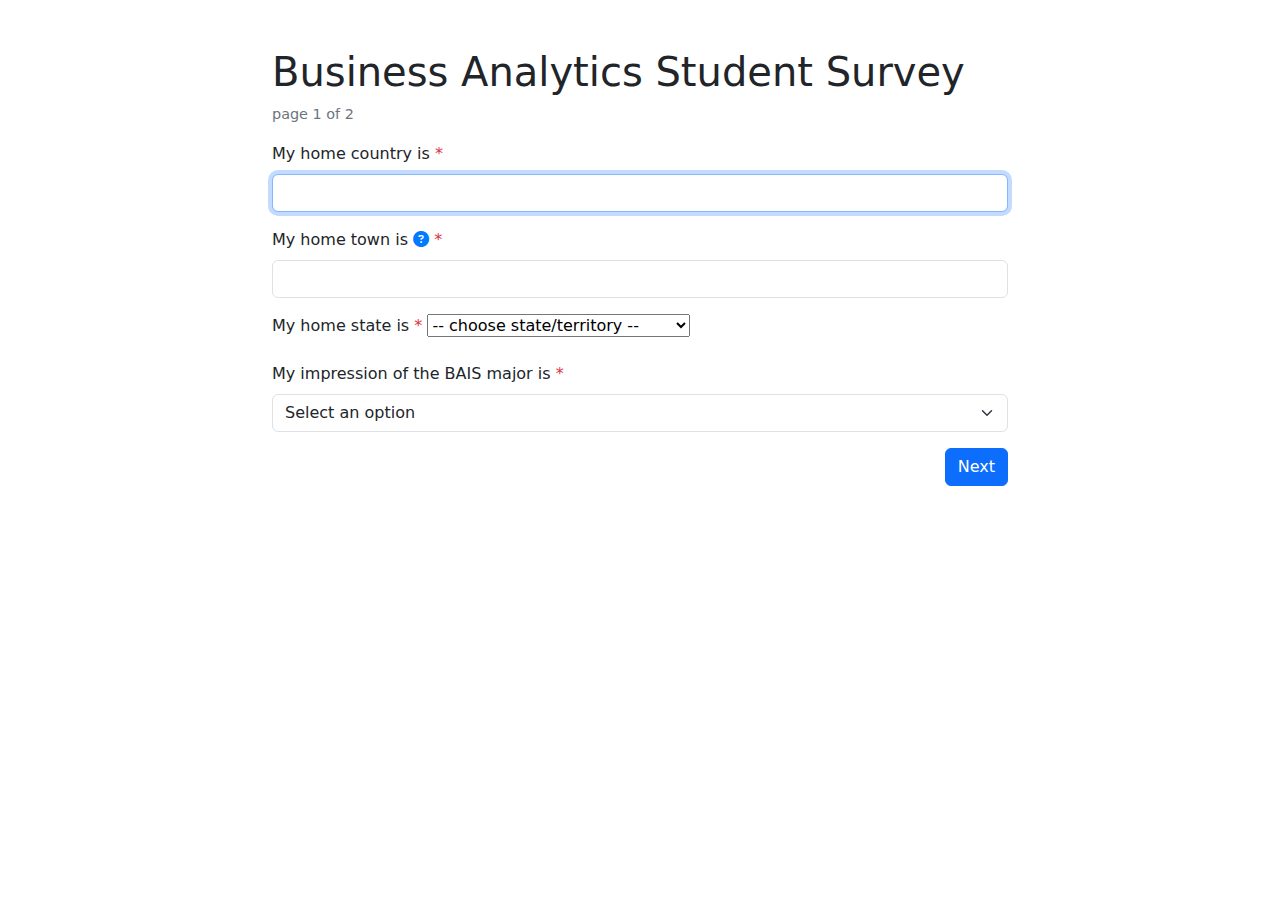
==== cdoubet_p1.html @ f9bdbae6 "intro page finished" ====
<!DOCTYPE html>
<html lang="en">
<head>
    <meta charset="UTF-8">
    <meta name="viewport" content="width=device-width, initial-scale=1.0">
    <title>Business Analytics Student Survey</title>
    <!-- Bootstrap 5.3 CSS -->
    <link href="https://cdn.jsdelivr.net/npm/bootstrap@5.3.2/dist/css/bootstrap.min.css" rel="stylesheet">
    <!-- Font Awesome -->
    <link href="https://cdnjs.cloudflare.com/ajax/libs/font-awesome/6.4.2/css/all.min.css" rel="stylesheet">
    <style>
        .tooltip-icon {
            cursor: help;
            color: #007bff;
        }
        .page-number {
            color: #6c757d;
            font-size: 0.9rem;
        }
    </style>
</head>
<body>
    <div class="container mt-5">
        <div class="row justify-content-center">
            <div class="col-md-8">
                <h1>Business Analytics Student Survey</h1>
                <p class="page-number">page 1 of 2</p>

                <form action="cdoubet_ty.html" method="get" novalidate>
                    <div class="mb-3">
                        <label for="homeCountry" class="form-label">My home country is <span class="text-danger">*</span></label>
                        <input type="text" class="form-control" id="homeCountry" name="homeCountry" required autofocus>
                        <div class="invalid-feedback">
                            Please enter your home country.
                        </div>
                    </div>

                    <div class="mb-3">
                        <label for="homeTown" class="form-label">
                            My home town is 
                            <i class="fas fa-question-circle tooltip-icon" 
                               data-bs-toggle="tooltip" 
                               title="What town did you live in before coming to college?"></i>
                            <span class="text-danger">*</span>
                        </label>
                        <input type="text" class="form-control" id="homeTown" name="homeTown" required>
                        <div class="invalid-feedback">
                            Please enter your home town.
                        </div>
                    </div>

                    <div class="mb-3">
                        <label for="homeState" class="form-label">My home state is <span class="text-danger">*</span></label>
                        <select name="state" id="state-select">
                            <option value="">-- choose state/territory --</option>
                            <option value="AL">AL</option>
                            <option value="AK">AK</option>
                            <option value="AZ">AZ</option>
                            <option value="AR">AR</option>
                            <option value="CA">CA</option>
                            <option value="CO">CO</option>
                            <option value="CT">CT</option>
                            <option value="DE">DE</option>
                            <option value="FL">FL</option>
                            <option value="GA">GA</option>
                            <option value="HI">HI</option>
                            <option value="ID">ID</option>
                            <option value="IL">IL</option>
                            <option value="IN">IN</option>
                            <option value="IA">IA</option>
                            <option value="KS">KS</option>
                            <option value="KY">KY</option>
                            <option value="LA">LA</option>
                            <option value="ME">ME</option>
                            <option value="MD">MD</option>
                            <option value="MA">MA</option>
                            <option value="MI">MI</option>
                            <option value="MN">MN</option>
                            <option value="MS">MS</option>
                            <option value="MO">MO</option>
                            <option value="MT">MT</option>
                            <option value="NE">NE</option>
                            <option value="NV">NV</option>
                            <option value="NH">NH</option>
                            <option value="NJ">NJ</option>
                            <option value="NM">NM</option>
                            <option value="NY">NY</option>
                            <option value="NC">NC</option>
                            <option value="ND">ND</option>
                            <option value="OH">OH</option>
                            <option value="OK">OK</option>
                            <option value="OR">OR</option>
                            <option value="PA">PA</option>
                            <option value="RI">RI</option>
                            <option value="SC">SC</option>
                            <option value="SD">SD</option>
                            <option value="TN">TN</option>
                            <option value="TX">TX</option>
                            <option value="UT">UT</option>
                            <option value="VT">VT</option>
                            <option value="VA">VA</option>
                            <option value="WA">WA</option>
                            <option value="WV">WV</option>
                            <option value="WI">WI</option>
                            <option value="WY">WY</option>
                            <!-- Added Washington D.C. -->
                            <option value="DC">DC - Washington D.C.</option>
                            <!-- Added U.S. Territories -->
                            <option value="AS">AS - American Samoa</option>
                            <option value="GU">GU - Guam</option>
                            <option value="MP">MP - Northern Mariana Islands</option>
                            <option value="PR">PR - Puerto Rico</option>
                            <option value="VI">VI - U.S. Virgin Islands</option>
                        </select>
                        <div class="invalid-feedback">
                            Please select your home state.
                        </div>
                    </div>

                    <div class="mb-3">
                        <label for="impressionBAIS" class="form-label">My impression of the BAIS major is <span class="text-danger">*</span></label>
                        <select class="form-select" id="impressionBAIS" name="impressionBAIS" required>
                            <option value="">Select an option</option>
                            <option value="5">Very positive</option>
                            <option value="4">Somewhat positive</option>
                            <option value="3">Neutral</option>
                            <option value="2">Somewhat negative</option>
                            <option value="1">Very negative</option>
                        </select>
                        <div class="invalid-feedback">
                            Please select your impression of the BAIS major.
                        </div>
                    </div>

                    <div class="text-end mt-3">
                        <button type="submit" class="btn btn-primary">
                            Next
                        </button>
                    </div>
                </form>
            </div>
        </div>
    </div>

    <!-- Bootstrap 5.3 JS Bundle with Popper -->
    <script src="https://cdn.jsdelivr.net/npm/bootstrap@5.3.2/dist/js/bootstrap.bundle.min.js"></script>
    <script>
        // Enable tooltips
        var tooltipTriggerList = [].slice.call(document.querySelectorAll('[data-bs-toggle="tooltip"]'))
        var tooltipList = tooltipTriggerList.map(function (tooltipTriggerEl) {
            return new bootstrap.Tooltip(tooltipTriggerEl)
        })

        // Custom form validation
        (function() {
            'use strict';
            window.addEventListener('load', function() {
                var form = document.querySelector('form');
                form.addEventListener('submit', function(event) {
                    if (!form.checkValidity()) {
                        event.preventDefault();
                        event.stopPropagation();
                    }
                    form.classList.add('was-validated');
                }, false);
            }, false);
        })();
    </script>
</body>
</html>
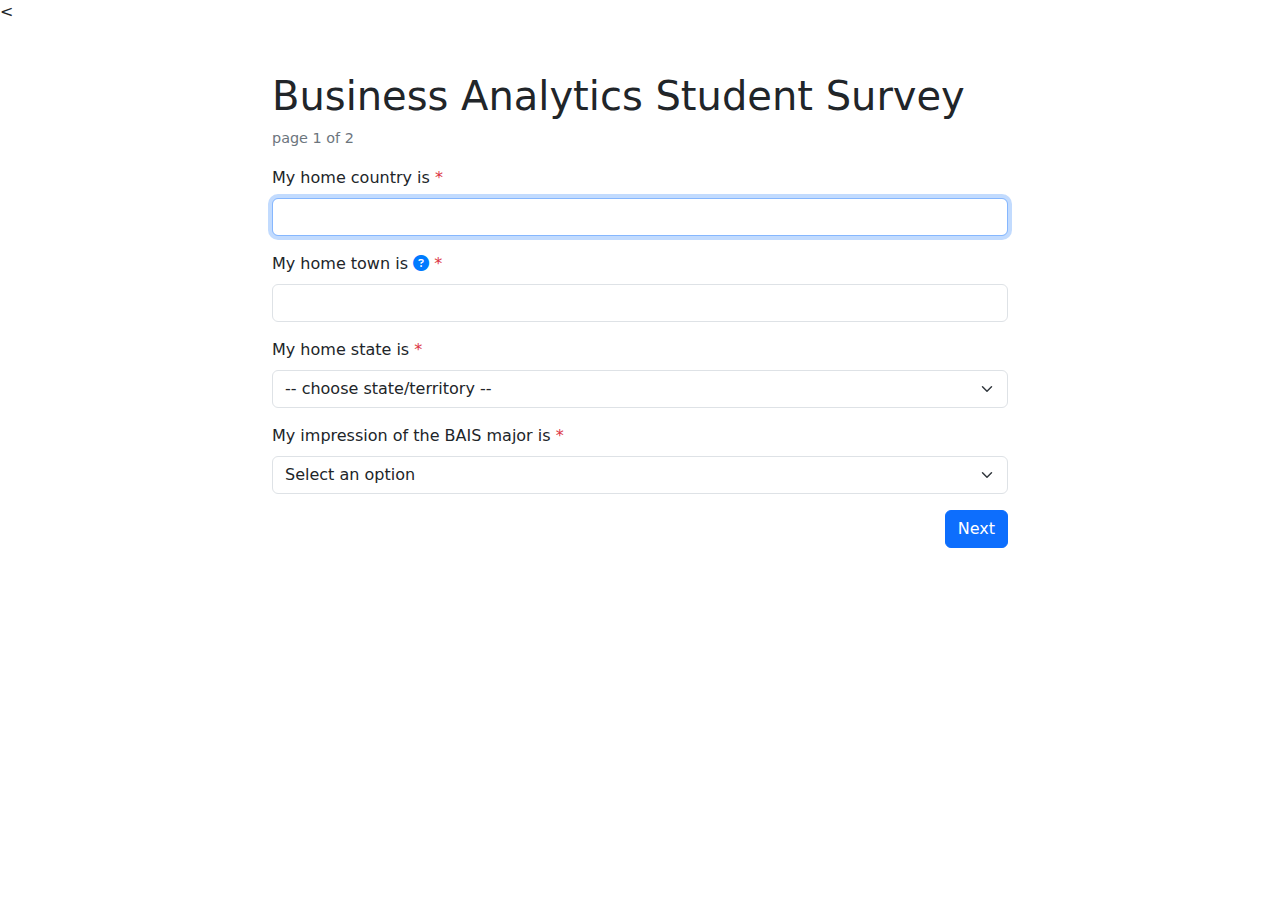
==== commit 1ac414c5: "page 2 is cleaned" ====
--- a/cdoubet_p1.html
+++ b/cdoubet_p1.html
@@ -1,4 +1,4 @@
-<!DOCTYPE html>
+<<!DOCTYPE html>
 <html lang="en">
 <head>
     <meta charset="UTF-8">
@@ -26,7 +26,7 @@
                 <h1>Business Analytics Student Survey</h1>
                 <p class="page-number">page 1 of 2</p>
 
-                <form action="cdoubet_ty.html" method="get" novalidate>
+                <form action="cdoubet_p2.html" method="get" novalidate>
                     <div class="mb-3">
                         <label for="homeCountry" class="form-label">My home country is <span class="text-danger">*</span></label>
                         <input type="text" class="form-control" id="homeCountry" name="homeCountry" required autofocus>
@@ -51,7 +51,7 @@
 
                     <div class="mb-3">
                         <label for="homeState" class="form-label">My home state is <span class="text-danger">*</span></label>
-                        <select name="state" id="state-select">
+                        <select name="state" id="state-select" class="form-select" required>
                             <option value="">-- choose state/territory --</option>
                             <option value="AL">AL</option>
                             <option value="AK">AK</option>
@@ -103,9 +103,7 @@
                             <option value="WV">WV</option>
                             <option value="WI">WI</option>
                             <option value="WY">WY</option>
-                            <!-- Added Washington D.C. -->
                             <option value="DC">DC - Washington D.C.</option>
-                            <!-- Added U.S. Territories -->
                             <option value="AS">AS - American Samoa</option>
                             <option value="GU">GU - Guam</option>
                             <option value="MP">MP - Northern Mariana Islands</option>
@@ -167,8 +165,4 @@
         })();
     </script>
 </body>
-</html>
-
-
-
-
+</html>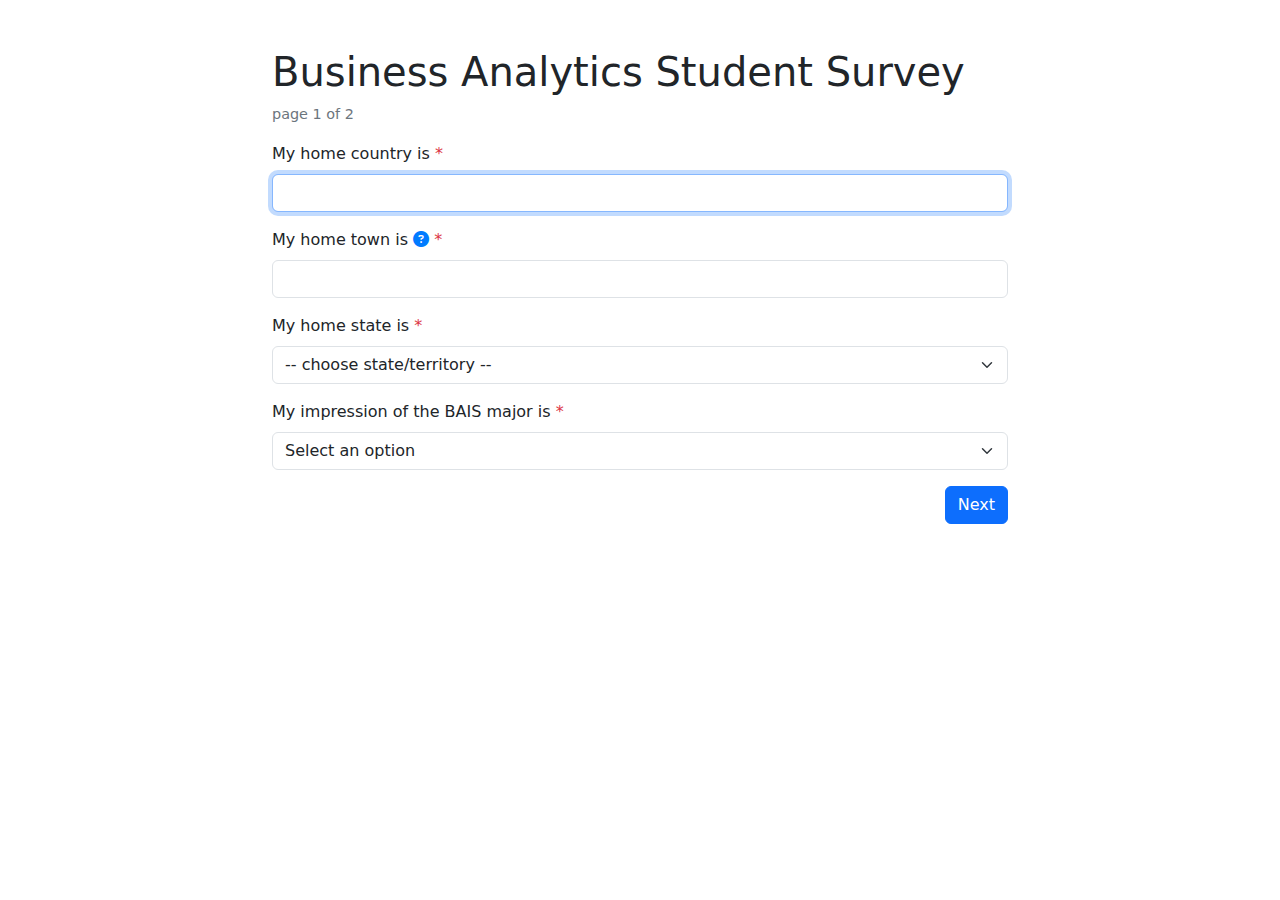
==== commit 4e359904: "required fields added" ====
--- a/cdoubet_p1.html
+++ b/cdoubet_p1.html
@@ -1,12 +1,10 @@
-<<!DOCTYPE html>
+<!DOCTYPE html>
 <html lang="en">
 <head>
     <meta charset="UTF-8">
     <meta name="viewport" content="width=device-width, initial-scale=1.0">
     <title>Business Analytics Student Survey</title>
-    <!-- Bootstrap 5.3 CSS -->
     <link href="https://cdn.jsdelivr.net/npm/bootstrap@5.3.2/dist/css/bootstrap.min.css" rel="stylesheet">
-    <!-- Font Awesome -->
     <link href="https://cdnjs.cloudflare.com/ajax/libs/font-awesome/6.4.2/css/all.min.css" rel="stylesheet">
     <style>
         .tooltip-icon {
@@ -29,7 +27,7 @@
                 <form action="cdoubet_p2.html" method="get" novalidate>
                     <div class="mb-3">
                         <label for="homeCountry" class="form-label">My home country is <span class="text-danger">*</span></label>
-                        <input type="text" class="form-control" id="homeCountry" name="homeCountry" required autofocus>
+                        <input type="text" class="form-control" id="homeCountry" name="homeCountry" autofocus>
                         <div class="invalid-feedback">
                             Please enter your home country.
                         </div>
@@ -51,7 +49,7 @@
 
                     <div class="mb-3">
                         <label for="homeState" class="form-label">My home state is <span class="text-danger">*</span></label>
-                        <select name="state" id="state-select" class="form-select" required>
+                        <select name="state" id="state-select" class="form-select">
                             <option value="">-- choose state/territory --</option>
                             <option value="AL">AL</option>
                             <option value="AK">AK</option>
@@ -140,16 +138,13 @@
         </div>
     </div>
 
-    <!-- Bootstrap 5.3 JS Bundle with Popper -->
     <script src="https://cdn.jsdelivr.net/npm/bootstrap@5.3.2/dist/js/bootstrap.bundle.min.js"></script>
     <script>
-        // Enable tooltips
         var tooltipTriggerList = [].slice.call(document.querySelectorAll('[data-bs-toggle="tooltip"]'))
         var tooltipList = tooltipTriggerList.map(function (tooltipTriggerEl) {
             return new bootstrap.Tooltip(tooltipTriggerEl)
         })
 
-        // Custom form validation
         (function() {
             'use strict';
             window.addEventListener('load', function() {
